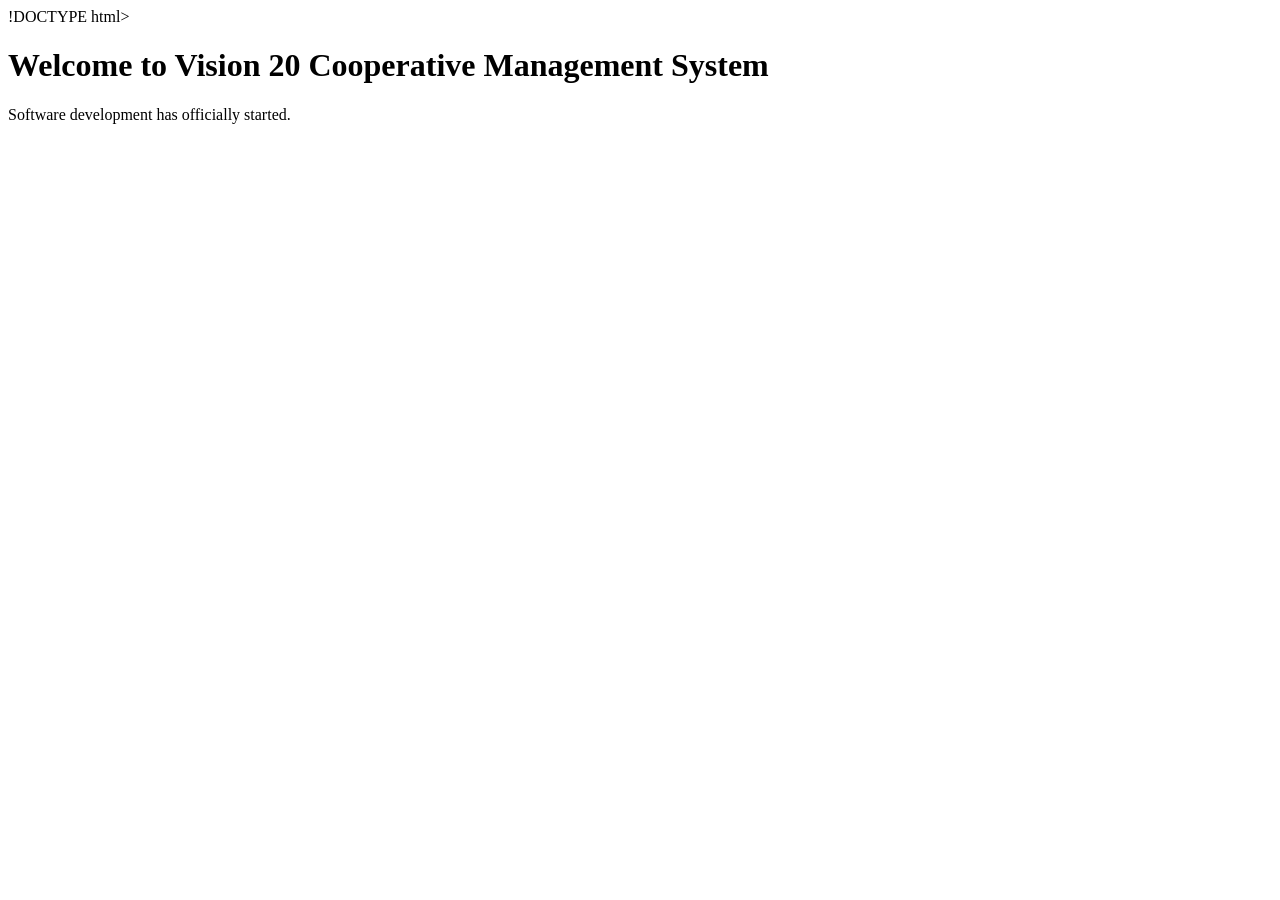
==== Frontend/Index.html @ 2eb4b2f8 "Add initial HTML structure for the project Signed-off-by: peter1234602 <pstarfashionworld302@gmail.c" ====
!DOCTYPE html>
<html lang="en">
<head>
    <meta charset="UTF-8">
    <meta name="viewport" content="width=device-width, initial-scale=1.0">
    <title>Vision 20 Cooperative Management System</title>
</head>
<body>
    <h1>Welcome to Vision 20 Cooperative Management System</h1>
    <p>Software development has officially started.</p>
</body>
</html>
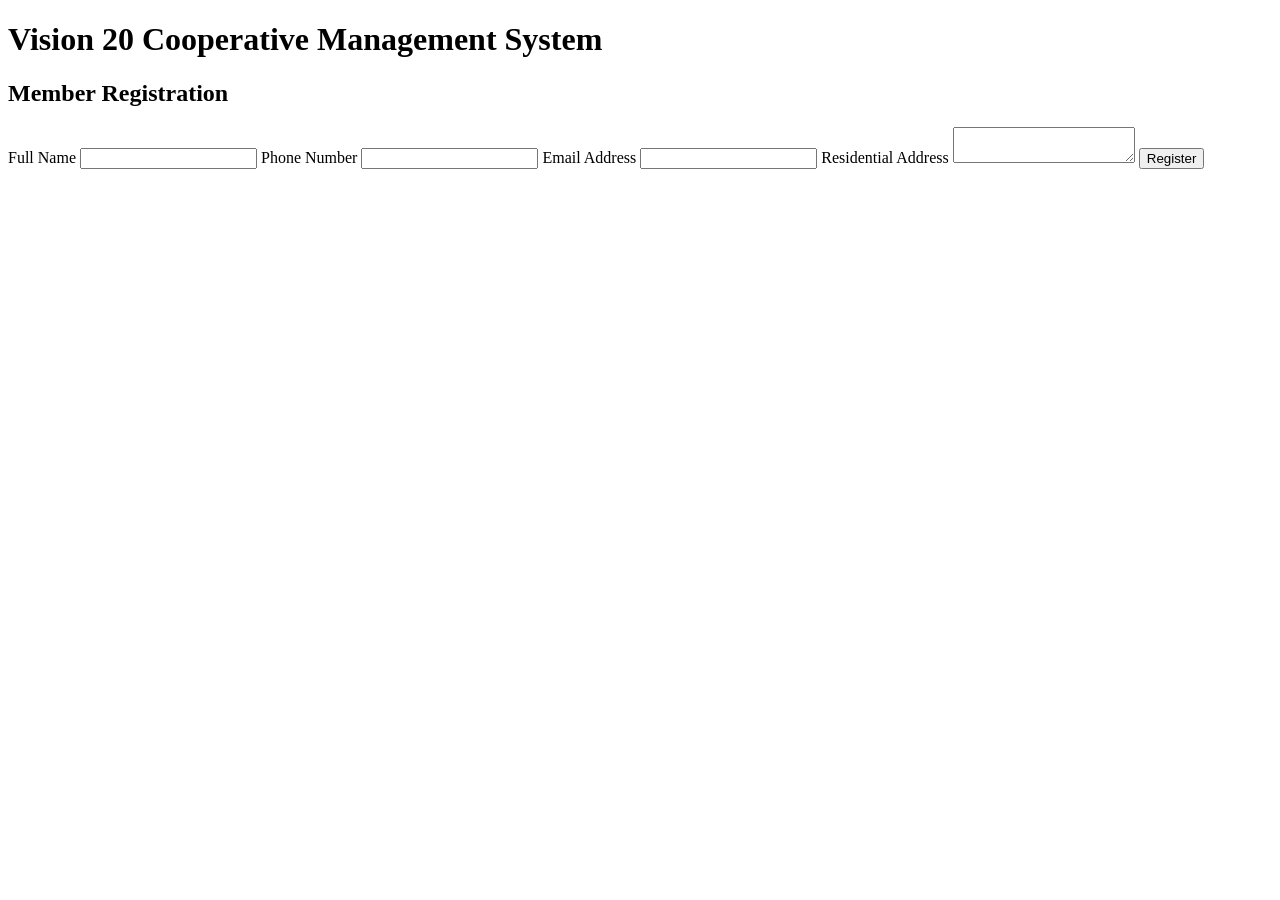
==== commit a993e981: "Modify Index.html for member registration Updated the title and added a member registration form wit" ====
--- a/Frontend/Index.html
+++ b/Frontend/Index.html
@@ -1,12 +1,35 @@
-!DOCTYPE html>
+<!DOCTYPE html>
 <html lang="en">
 <head>
     <meta charset="UTF-8">
     <meta name="viewport" content="width=device-width, initial-scale=1.0">
-    <title>Vision 20 Cooperative Management System</title>
+    <title>Vision 20 Cooperative - Member Registration</title>
+
+    <link rel="stylesheet" href="style.css">
 </head>
 <body>
-    <h1>Welcome to Vision 20 Cooperative Management System</h1>
-    <p>Software development has officially started.</p>
+
+<h1>Vision 20 Cooperative Management System</h1>
+
+<form action="../Backend/index.php" method="POST">
+
+<h2>Member Registration</h2>
+
+<label>Full Name</label>
+<input type="text" name="fullname" required>
+
+<label>Phone Number</label>
+<input type="tel" name="phone" required>
+
+<label>Email Address</label>
+<input type="email" name="email">
+
+<label>Residential Address</label>
+<textarea name="address"></textarea>
+
+<button type="submit">Register</button>
+
+</form>
+
 </body>
 </html>
